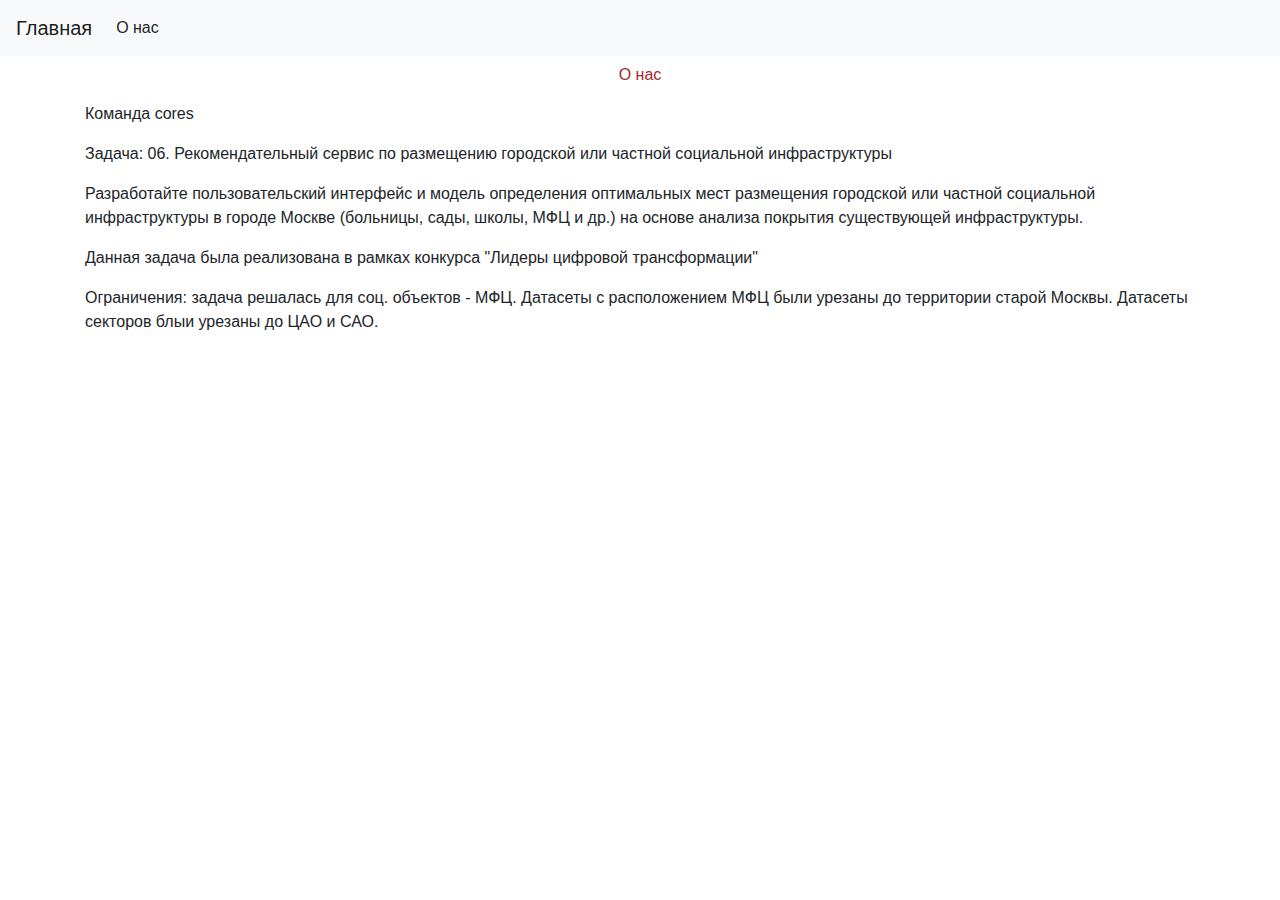
==== about.html @ c8f8f61d "initial commit" ====
<!doctype html>
<html lang="ru">
  <head>
    <!-- Required meta tags -->
    <meta charset="utf-8">
    <meta name="viewport" content="width=device-width, initial-scale=1, shrink-to-fit=no">
    <!-- Bootstrap CSS -->
    <link rel="stylesheet" href="https://stackpath.bootstrapcdn.com/bootstrap/4.3.1/css/bootstrap.min.css" integrity="sha384-ggOyR0iXCbMQv3Xipma34MD+dH/1fQ784/j6cY/iJTQUOhcWr7x9JvoRxT2MZw1T" crossorigin="anonymous">
    <!-- mapbox-gl  -->
    <script src="https://api.tiles.mapbox.com/mapbox-gl-js/v2.5.0/mapbox-gl.js"></script>
    <link href="https://api.tiles.mapbox.com/mapbox-gl-js/v2.5.0/mapbox-gl.css" rel="stylesheet"   />
    <!-- turf  -->
    <script src="https://api.mapbox.com/mapbox.js/plugins/turf/v3.0.11/turf.min.js"></script>
    <script src="https://code.jquery.com/jquery-3.3.1.slim.min.js" integrity="sha384-q8i/X+965DzO0rT7abK41JStQIAqVgRVzpbzo5smXKp4YfRvH+8abtTE1Pi6jizo" crossorigin="anonymous"></script>
    <link rel="stylesheet" href="./static/css/style.css" type="text/css"/ >

    <title>Социальная инфраструктура</title>
  </head>
  <body>
    <nav class="navbar navbar-expand-md navbar-light bg-light">
        <a class="navbar-brand" href="index.html">Главная</a>
        <button class="navbar-toggler" type="button" data-toggle="collapse" data-target="#navbarNav" aria-controls="navbarNav" aria-expanded="false" aria-label="Toggle navigation">
            <span class="navbar-toggler-icon"></span>
        </button>
        <div class="collapse navbar-collapse" id="navbarNav">
            <ul class="navbar-nav">
            <li class="nav-item active">
                <a class="nav-link" href="about.html">О нас</a>
            </li>
            </ul>
        </div>
    </nav>

    <div class="container">

        <h1 style="font: 16px 'Helvetica Neue', Arial, Helvetica, sans-serif; color: brown; text-align: center; padding: 10px;">О нас</h1>

        <div id="about" style="height: 512px;	width: auto;">
		    <p>Команда cores</p>
            <p>Задача: 06. Рекомендательный сервис по размещению городской или частной социальной инфраструктуры</p>			
			<p>Разработайте пользовательский интерфейс и модель определения оптимальных мест размещения 
			городской или частной социальной инфраструктуры в городе Москве (больницы, сады, школы, МФЦ и др.) на основе анализа покрытия существующей инфраструктуры.</p>
			<p>Данная задача была реализована в рамках конкурса "Лидеры цифровой трансформации"</p>
            <p>Ограничения: задача решалась для соц. объектов - МФЦ. Датасеты с расположением МФЦ были урезаны до территории старой Москвы. Датасеты секторов блыи
			урезаны до ЦАО и САО.</p>
        </div>
		
    </div>

    
  </body>
</html>
---- static/css/style.css ----
.title {
    font: 16px 'Helvetica Neue', Arial, Helvetica, sans-serif;
    color: brown;
    text-align: center;
    padding: 10px;
}





.legend {
        background-color: #fff;
        border-radius: 3px;
        bottom: 30px;
        box-shadow: 0 1px 2px rgba(0, 0, 0, 0.1);
        font: 12px/20px 'Helvetica Neue', Arial, Helvetica, sans-serif;
        padding: 10px;
        position: absolute;
        right: 10px;
        z-index: 1;
        display: none;
        }

.legend h4 {
        font: 12px 'Helvetica Neue', Arial, Helvetica, sans-serif;
        margin: 0 0 10px;
        }

.legend div span {
        border-radius: 50%;
        display: inline-block;
        height: 10px;
        margin-right: 5px;
        width: 10px;
        }
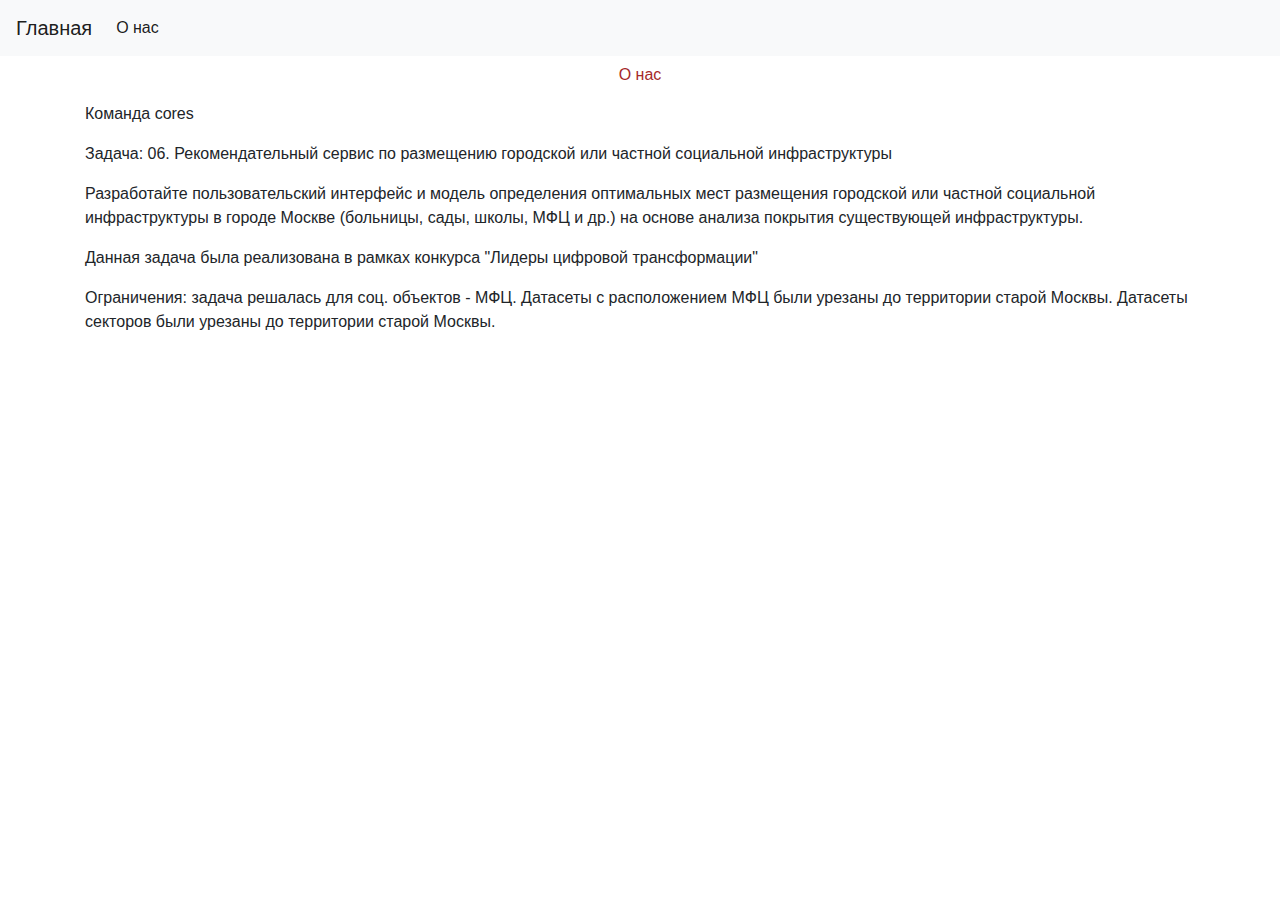
==== commit 63ab9875: "добавление секторов" ====
--- a/about.html
+++ b/about.html
@@ -41,8 +41,8 @@
 			<p>Разработайте пользовательский интерфейс и модель определения оптимальных мест размещения 
 			городской или частной социальной инфраструктуры в городе Москве (больницы, сады, школы, МФЦ и др.) на основе анализа покрытия существующей инфраструктуры.</p>
 			<p>Данная задача была реализована в рамках конкурса "Лидеры цифровой трансформации"</p>
-            <p>Ограничения: задача решалась для соц. объектов - МФЦ. Датасеты с расположением МФЦ были урезаны до территории старой Москвы. Датасеты секторов блыи
-			урезаны до ЦАО и САО.</p>
+            <p>Ограничения: задача решалась для соц. объектов - МФЦ. Датасеты с расположением МФЦ были урезаны до территории старой Москвы. Датасеты секторов были
+			урезаны до территории старой Москвы.</p>
         </div>
 		
     </div>
